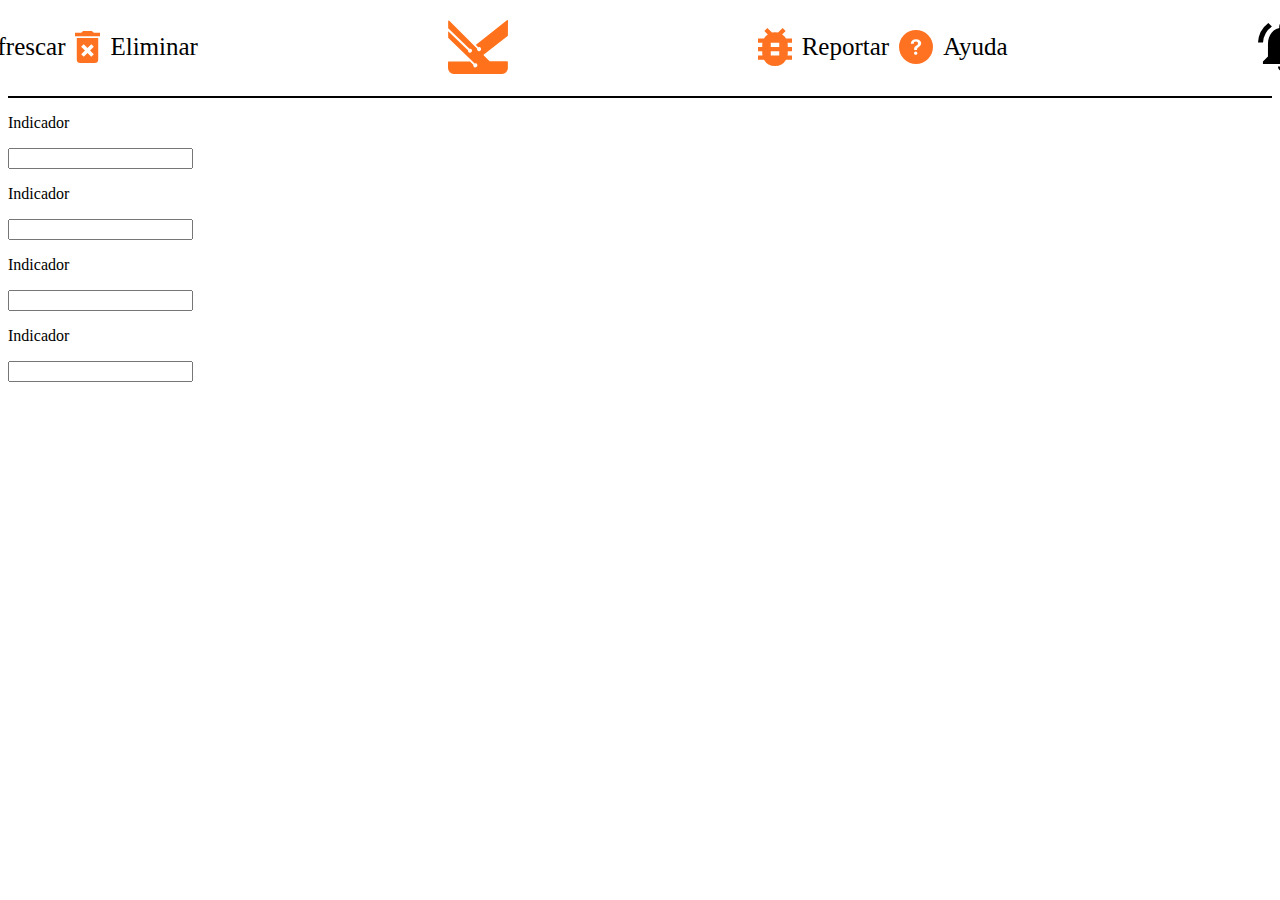
==== add-page/index.html @ 7cd5d8d8 "feat: :fire: Prueba" ====
<!DOCTYPE html>
<html lang="en">
<head>
    <meta charset="UTF-8">
    <meta name="viewport" content="width=device-width, initial-scale=1.0">
    <title>Añadir  </title>
    <link rel="stylesheet" href="../add-page/styles.css">
</head>
<body>
    <div class="top">
        <div class="top__Izq">
            <img src="../img/Añadir.svg" alt="Añadir">
            <p>Añadir</p>
            <img src="../img/Refresh.svg" alt="Refrescar">
            <p>Refrescar</p>
            <img src="../img/Eliminar.svg" alt="Eliminar">
            <p>Eliminar</p></div>

        <div class="top__Cen">
            <img src="../img/kario-mini.svg" alt="Logo" id="logo">
        </div>
        <div class="top__Der">
            <img src="../img/Reportar.svg" alt="Reportar">
            <p>Reportar</p>
            <img src="../img/Ayuda.svg" alt="Ayuda">
            <p>Ayuda</p>
        </div>
        <div class="top__Pedro">
            <img src="../img/notifications.svg" alt="notifications">
            <img src="../img/settings.svg" alt="settings">
            <img src="../img/foto-pedro.png" alt="FotoPedro" id="fotoPedro">
        </div>
    </div>
        <div class="columnas">
            <div class="row">
                <div class="info">
                    <p>Indicador</p>
                    <input type="text" name="usuario" class="login__Login--Input">
                </div>
                <div class="info">
                    <p>Indicador</p>
                    <input type="text" name="usuario" class="login__Login--Input">
                </div>
                <div class="info">
                    <p>Indicador</p>
                    <input type="text" name="usuario" class="login__Login--Input">
                </div>
                <div class="info">
                    <p>Indicador</p>
                    <input type="text" name="usuario" class="login__Login--Input">
                </div>
            </div>
        </div>


</body>



</html>
---- add-page/styles.css ----
.top{
    display: flex;
    justify-content: center;
    gap: 250px;
    padding-bottom: 10px;
    border-bottom: 2px solid black;
}

#logo{
    width: 60px;
}

.top p{
    font-family: 'Myriad Pro';
    font-size: 25px;
}

.top__Izq{
    display: flex;
    gap: 10px;
}

.top__Cen{
    display: flex;
    align-self: center;
    gap: 10px;
    justify-content: center;
}

.top__Der{
    display: flex;
    gap: 10px;
}

.top__Pedro{
    display: flex;
    gap: 25px;
    border-left: 100px;
}

.top__Pedro img{
    width: 50px;
    height: 50px;
    justify-self: center;
    align-self: center;
}

#fotoPedro{
    width: 60px;
    height: 60px;
}

.recuadro{
    display: grid;
    grid-template-columns: 1fr 1fr;
    grid-template-rows: repeat(3, 1fr);
    gap: 10px;
}

.columnas{
    display: flex;
}

.row{
    display: flex;
    flex-direction:column;
}
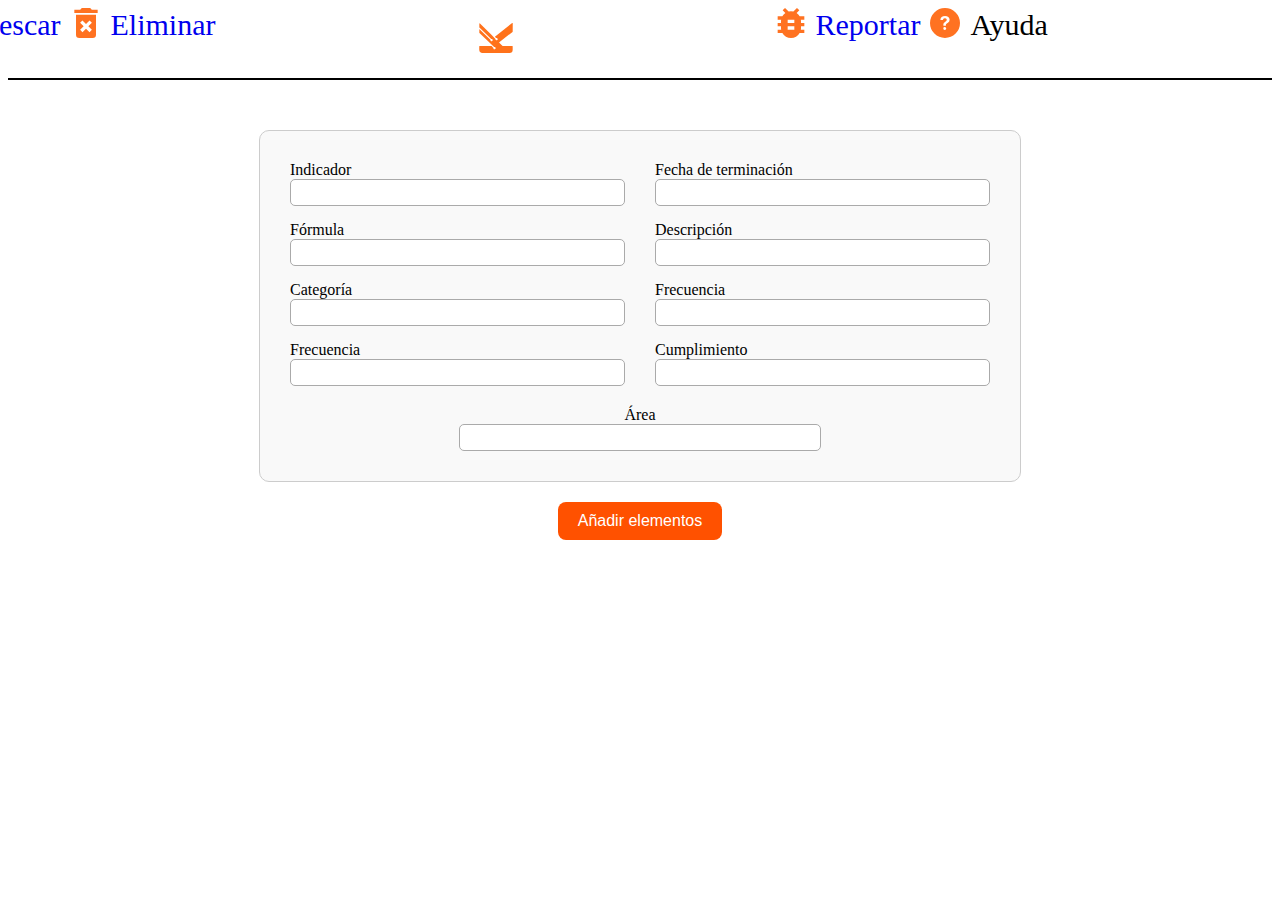
==== commit dc3ca448: "feat: :sparkles: adding some changes" ====
--- a/add-page/index.html
+++ b/add-page/index.html
@@ -1,60 +1,159 @@
 <!DOCTYPE html>
 <html lang="en">
+
 <head>
     <meta charset="UTF-8">
     <meta name="viewport" content="width=device-width, initial-scale=1.0">
-    <title>Añadir  </title>
+    <title>Añadir</title>
     <link rel="stylesheet" href="../add-page/styles.css">
+    <style>
+        .caja-central {
+            display: flex;
+            justify-content: center;
+            margin-top: 50px;
+        }
+
+        .caja-central__contenido {
+            border: 1px solid #ccc;
+            padding: 30px;
+            border-radius: 10px;
+            background-color: #f9f9f9;
+            width: 700px;
+        }
+
+        .fila {
+            display: flex;
+            justify-content: space-between;
+            gap: 30px;
+            margin-bottom: 15px;
+        }
+
+        .campo {
+            display: flex;
+            flex-direction: column;
+            width: 100%;
+        }
+
+        .campo input {
+            padding: 5px;
+            border: 1px solid #aaa;
+            border-radius: 5px;
+        }
+
+        .area {
+            text-align: center;
+            margin-top: 20px;
+        }
+
+        .area input {
+            width: 50%;
+            padding: 5px;
+            border: 1px solid #aaa;
+            border-radius: 5px;
+        }
+
+        .boton-centrado {
+            text-align: center;
+            margin-top: 20px;
+        }
+
+        .boton-centrado button {
+            background-color: rgb(255, 81, 0);
+            color: white;
+            padding: 10px 20px;
+            border: none;
+            border-radius: 8px;
+            font-size: 16px;
+            cursor: pointer;
+        }
+    </style>
 </head>
+
 <body>
     <div class="top">
         <div class="top__Izq">
             <img src="../img/Añadir.svg" alt="Añadir">
-            <p>Añadir</p>
+            <a href="../add-page/index.html">Añadir</a>
             <img src="../img/Refresh.svg" alt="Refrescar">
-            <p>Refrescar</p>
+            <a href="../add-page/index.html">Refrescar</a>
             <img src="../img/Eliminar.svg" alt="Eliminar">
-            <p>Eliminar</p></div>
+            <a href="../">Eliminar</a>
+        </div>
 
         <div class="top__Cen">
             <img src="../img/kario-mini.svg" alt="Logo" id="logo">
         </div>
+
         <div class="top__Der">
             <img src="../img/Reportar.svg" alt="Reportar">
-            <p>Reportar</p>
+            <a href="../">Reportar</a>
             <img src="../img/Ayuda.svg" alt="Ayuda">
-            <p>Ayuda</p>
+            <a>Ayuda</a>
         </div>
+
         <div class="top__Pedro">
             <img src="../img/notifications.svg" alt="notifications">
             <img src="../img/settings.svg" alt="settings">
             <img src="../img/foto-pedro.png" alt="FotoPedro" id="fotoPedro">
         </div>
     </div>
-        <div class="columnas">
-            <div class="row">
-                <div class="info">
-                    <p>Indicador</p>
-                    <input type="text" name="usuario" class="login__Login--Input">
+
+    <div class="caja-central">
+        <div class="caja-central__contenido">
+            <div class="fila">
+                <div class="campo">
+                    <label>Indicador</label>
+                    <input type="text">
                 </div>
-                <div class="info">
-                    <p>Indicador</p>
-                    <input type="text" name="usuario" class="login__Login--Input">
-                </div>
-                <div class="info">
-                    <p>Indicador</p>
-                    <input type="text" name="usuario" class="login__Login--Input">
-                </div>
-                <div class="info">
-                    <p>Indicador</p>
-                    <input type="text" name="usuario" class="login__Login--Input">
+                <div class="campo">
+                    <label>Fecha de terminación</label>
+                    <input type="">
                 </div>
             </div>
+
+            <div class="fila">
+                <div class="campo">
+                    <label>Fórmula</label>
+                    <input type="text">
+                </div>
+                <div class="campo">
+                    <label>Descripción</label>
+                    <input type="text">
+                </div>
+            </div>
+
+            <div class="fila">
+                <div class="campo">
+                    <label>Categoría</label>
+                    <input type="text">
+                </div>
+                <div class="campo">
+                    <label>Frecuencia</label>
+                    <input type="text">
+                </div>
+            </div>
+
+            <div class="fila">
+                <div class="campo">
+                    <label>Frecuencia</label>
+                    <input type="text">
+                </div>
+                <div class="campo">
+                    <label>Cumplimiento</label>
+                    <input type="text">
+                </div>
+            </div>
+
+            <div class="area">
+                <label>Área</label><br>
+                <input type="text">
+            </div>
         </div>
+    </div>
 
-
+    <div class="boton-centrado">
+        <button>Añadir elementos</button>
+    </div>
 </body>
 
-
-
 </html>--- a/add-page/styles.css
+++ b/add-page/styles.css
@@ -10,11 +10,15 @@
     width: 60px;
 }
 
-.top p{
+a{
     font-family: 'Myriad Pro';
-    font-size: 25px;
+    font-size: 30px;
+    text-decoration: none;
 }
-
+img{
+    width: 30px;
+    height: 30px;
+}
 .top__Izq{
     display: flex;
     gap: 10px;
